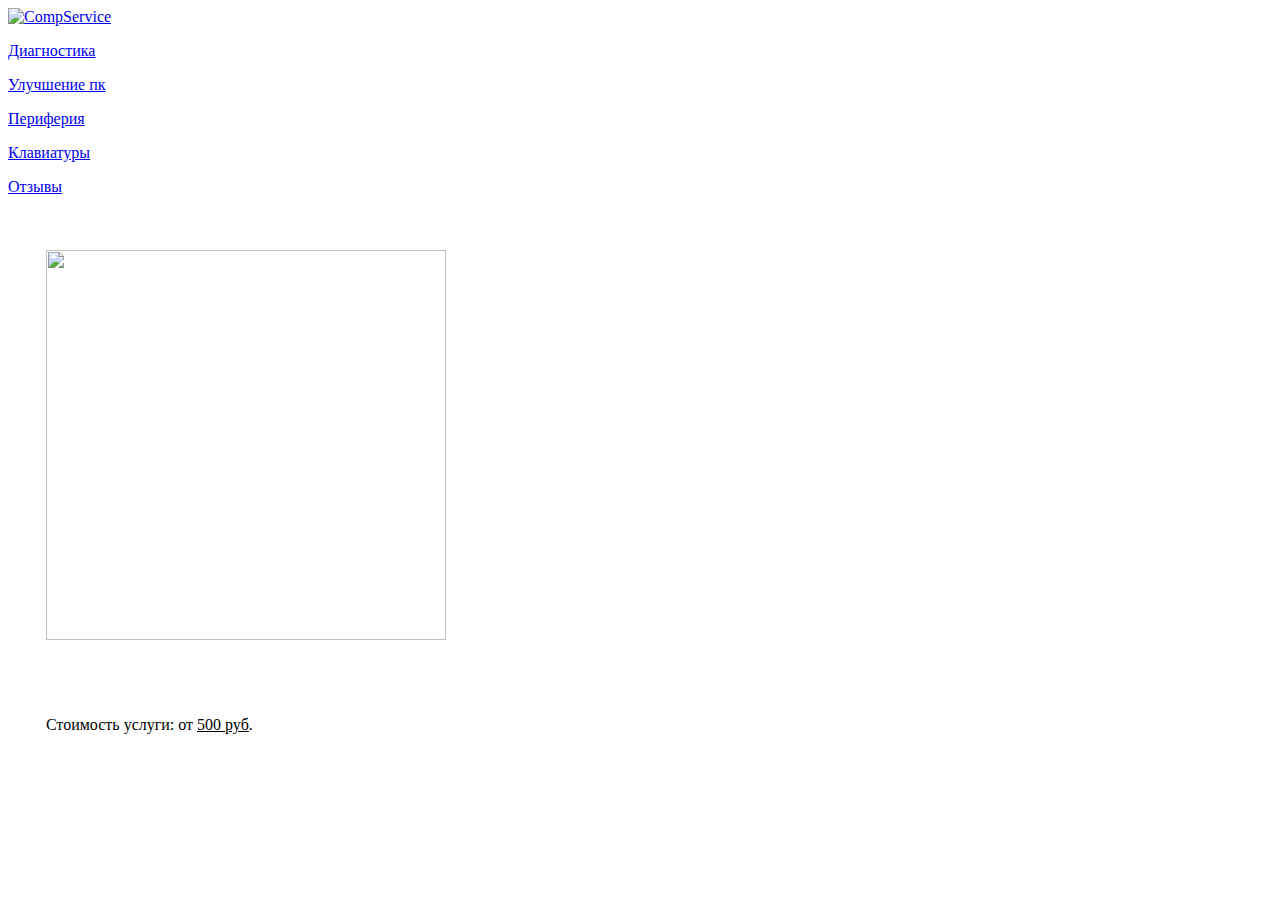
==== peripheral.html @ b254faa6 "update 1" ====
<!DOCTYPE html>
<html lang="en">
<head>
    <meta charset="UTF-8">
    <link rel="icon" href="base\imgs\icon.ico">
    <meta name="viewport" content="width=device-width, initial-scale=1.0">
    <link rel="stylesheet" href="base\style.css">
    <title>Периферия | CompService</title>
</head>
<body class="body_index">
    <div class="index_menu">
        <a href="index.html"><img src="base\imgs\icon.png" title="CompService" alt="CompService" class="menu_icon"></a>
        <a href="diagnostic.html" class="menu_btn"><p class="ubuntu-regular">Диагностика</p></a>
        <a href="upgrade.html" class="menu_btn"><p class="ubuntu-regular">Улучшение пк</p></a>
        <a href="peripheral.html" class="menu_btn"><p class="ubuntu-regular">Периферия</p></a>
        <a href="keyboards.html" class="menu_btn"><p class="ubuntu-regular">Клавиатуры</p></a>
        <a href="feedback.html" class="menu_btn"><p class="ubuntu-regular">Отзывы</p></a>
    </div>
    <div class="info_div_1">
        <img src="" alt="" width="400" height="390" style="margin: 3%">
        <div style="margin: 3%">
            <p class="info_p">
            </p>
            <p class="info_p">
            </p>
            <p class="info_p">
            </p>
            <p class="info_p">
                Стоимость услуги: от <u title="Стоимость услуги варьируется в зависимости от выбранных компонентов и т.д.">500 руб</u>.
            </p>
        </div>
    </div>
</body>
</html>
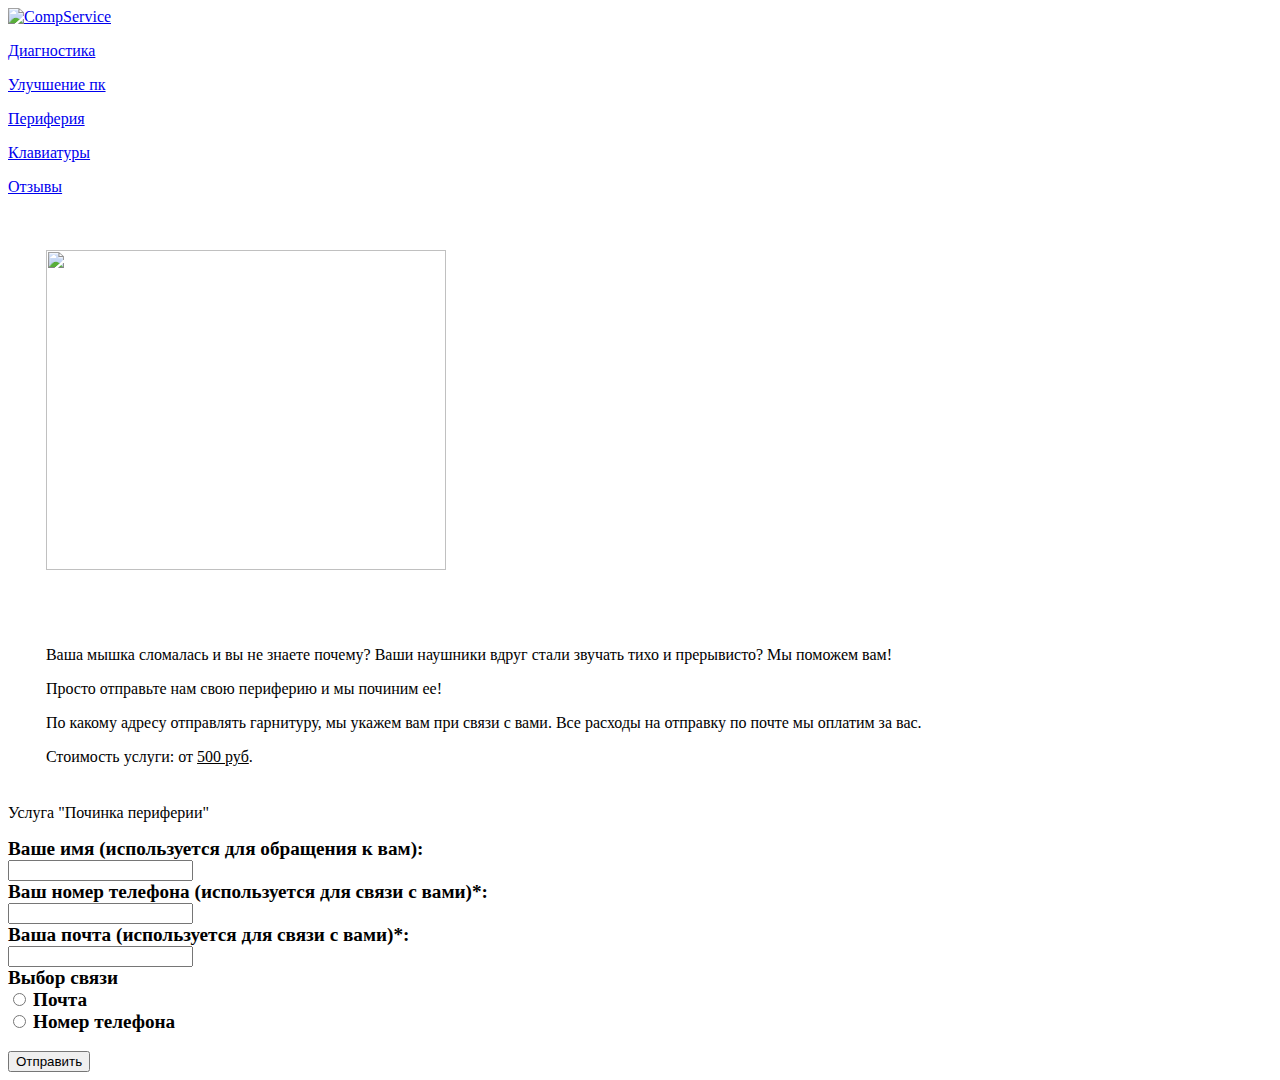
==== commit a2cf2b72: "прикол" ====
--- a/peripheral.html
+++ b/peripheral.html
@@ -17,18 +17,38 @@
         <a href="feedback.html" class="menu_btn"><p class="ubuntu-regular">Отзывы</p></a>
     </div>
     <div class="info_div_1">
-        <img src="" alt="" width="400" height="390" style="margin: 3%">
+        <img src="base\imgs\162080_O.jpg" alt="" width="400" height="320" style="margin: 3%">
         <div style="margin: 3%">
             <p class="info_p">
+                Ваша мышка сломалась и вы не знаете почему? Ваши наушники вдруг стали звучать тихо и прерывисто? Мы поможем вам!
             </p>
             <p class="info_p">
+                Просто отправьте нам свою периферию и мы починим ее!
             </p>
             <p class="info_p">
+                По какому адресу отправлять гарнитуру, мы укажем вам при связи с вами. Все расходы на отправку по почте мы оплатим за вас.
             </p>
             <p class="info_p">
                 Стоимость услуги: от <u title="Стоимость услуги варьируется в зависимости от выбранных компонентов и т.д.">500 руб</u>.
             </p>
         </div>
     </div>
+    <div class="application_form">
+        <form>
+            <p class="defaultTextS_1">Услуга "Починка периферии"</p>
+            <label for="name" style="font-size: larger;font-weight:600">Ваше имя (используется для обращения к вам):</label><br>
+            <input type="text"><br>
+            <label for="number" style="font-size: larger;font-weight:600" title="*Вы можете оставить это поле пустым, если выбрали тип связи по почте">Ваш номер телефона (используется для связи с вами)*:</label><br>
+            <input type="text"><br>
+            <label for="email" style="font-size: larger;font-weight:600" title="*Вы можете оставить это поле пустым, если выбрали тип связи по телефону">Ваша почта (используется для связи с вами)*:</label><br>
+            <input type="text"><br>
+            <label for="option" style="font-size: larger;font-weight:600">Выбор связи</label><br>
+            <input type="radio" name="option_1" id="email">
+            <label for="name" style="font-size: larger;font-weight:600">Почта</label><br>
+            <input type="radio" name="option_2" id="number">
+            <label for="name" style="font-size: larger;font-weight:600">Номер телефона</label><br><br>
+            <button class="button-4-1">Отправить</button>
+        </form>
+    </div>
 </body>
 </html>